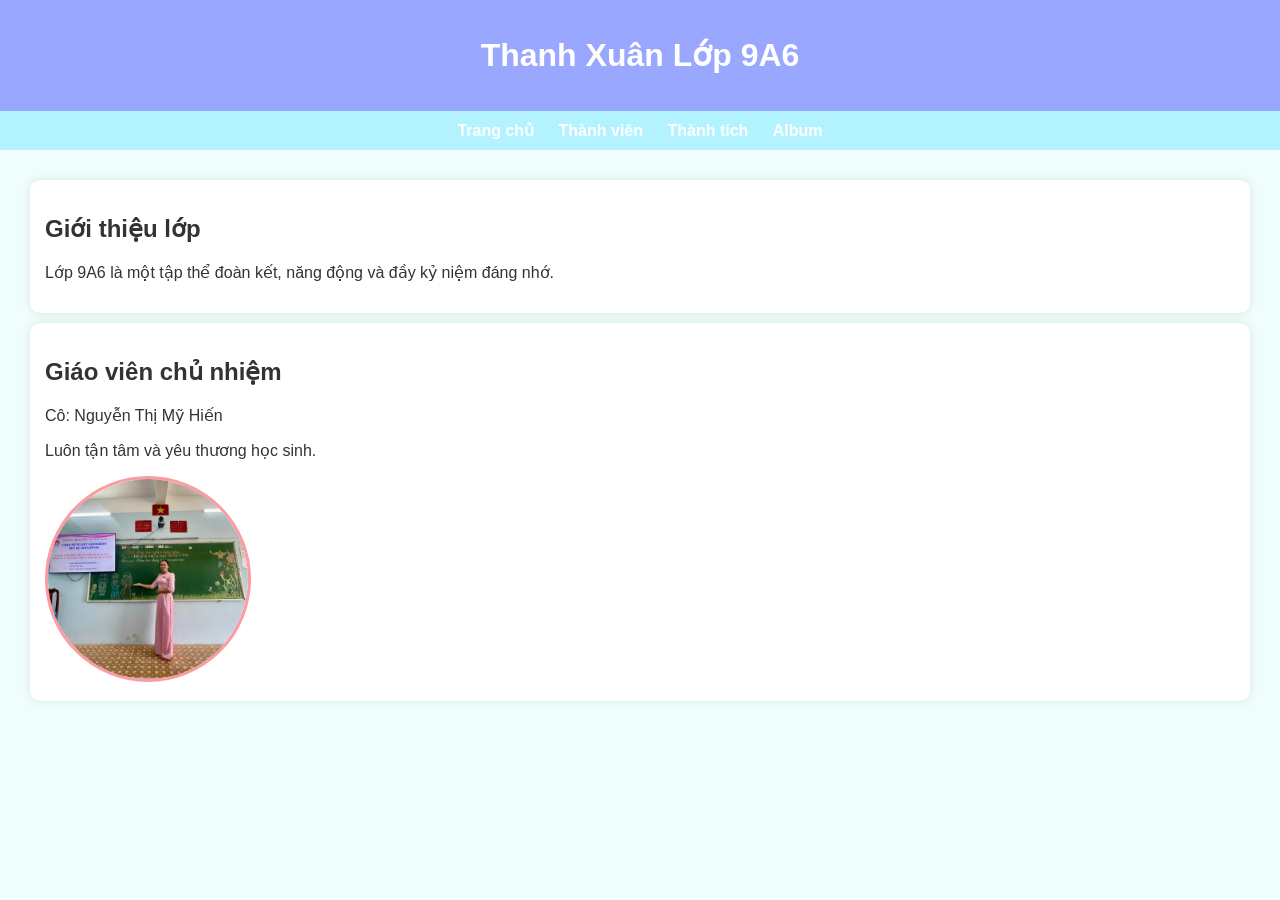
==== index.html @ d10e1fa1 "Add files via upload" ====
<!DOCTYPE html>
<html>
<head>
    <title>Thanh Xuân 9A6</title>
    <link rel="stylesheet" href="style.css">
</head>
<body>

<header>
    <h1>Thanh Xuân Lớp 9A6</h1>
</header>

<nav>
    <a href="index.html">Trang chủ</a>
    <a href="thanhvien.html">Thành viên</a>
    <a href="thanhtich.html">Thành tích</a>
    <a href="album.html">Album</a>
</nav>

<div class="container">
    <div class="card">
        <h2>Giới thiệu lớp</h2>
        <p>Lớp 9A6 là một tập thể đoàn kết, năng động và đầy kỷ niệm đáng nhớ.</p>
    </div>

    <div class="card">
        <h2>Giáo viên chủ nhiệm</h2>
        <p>Cô: Nguyễn Thị Mỹ Hiến</p>
        <p>Luôn tận tâm và yêu thương học sinh.</p>
        <img id="anh" src="gen-h-z7693387628284_9e885ead374c11f2a4168015ca83661c.jpg">
    </div>
</div>

</body>
<audio id="nhacNen" autoplay loop muted>
    <source src="Phép Màu (From Đàn Cá Gỗ Original Soundtrack).mp3" type="audio/mpeg">
</audio>

<script>
document.addEventListener("click", function() {
    let audio = document.getElementById("nhacNen");
    audio.muted = false;
    audio.play();
});
</script>
<div>
</script>
</html>
---- style.css ----
body {
    font-family: Arial, sans-serif;
    margin: 0;
    background: #f0fdfd;
    color: #333333;
}

header {
    background: #9aa7ff;
    padding: 15px;
    text-align: center;
    color: white;
}

nav {
    background: #b2f3ff;
    padding: 10px;
    text-align: center;
}

nav a {
    margin: 10px;
    text-decoration: none;
    color: white;
    font-weight: bold;
}

nav a:hover {
    text-decoration: underline;
}

.container {
    padding: 20px;
}

.card {
    background: white;
    padding: 15px;
    margin: 10px;
    border-radius: 10px;
    box-shadow: 0 0 10px rgba(0,0,0,0.1);
}

.grid {
    display: grid;
    grid-template-columns: repeat(4, 1fr);
    gap: 10px;
}

img {
    width: 100%;
    border-radius: 10px;
}
img {
    width: 100%;
    border-radius: 15px;
    transition: 0.3s;
}

img:hover {
    transform: scale(1.05);
}
#anh {
    width: 200px;
    height: 200px;
    object-fit: cover;
    border-radius: 50%;
    border: 3px solid #ff9aa2;
}
video {
    width: 100%;
    border-radius: 15px;
    box-shadow: 0 0 10px rgba(0,0,0,0.2);
}
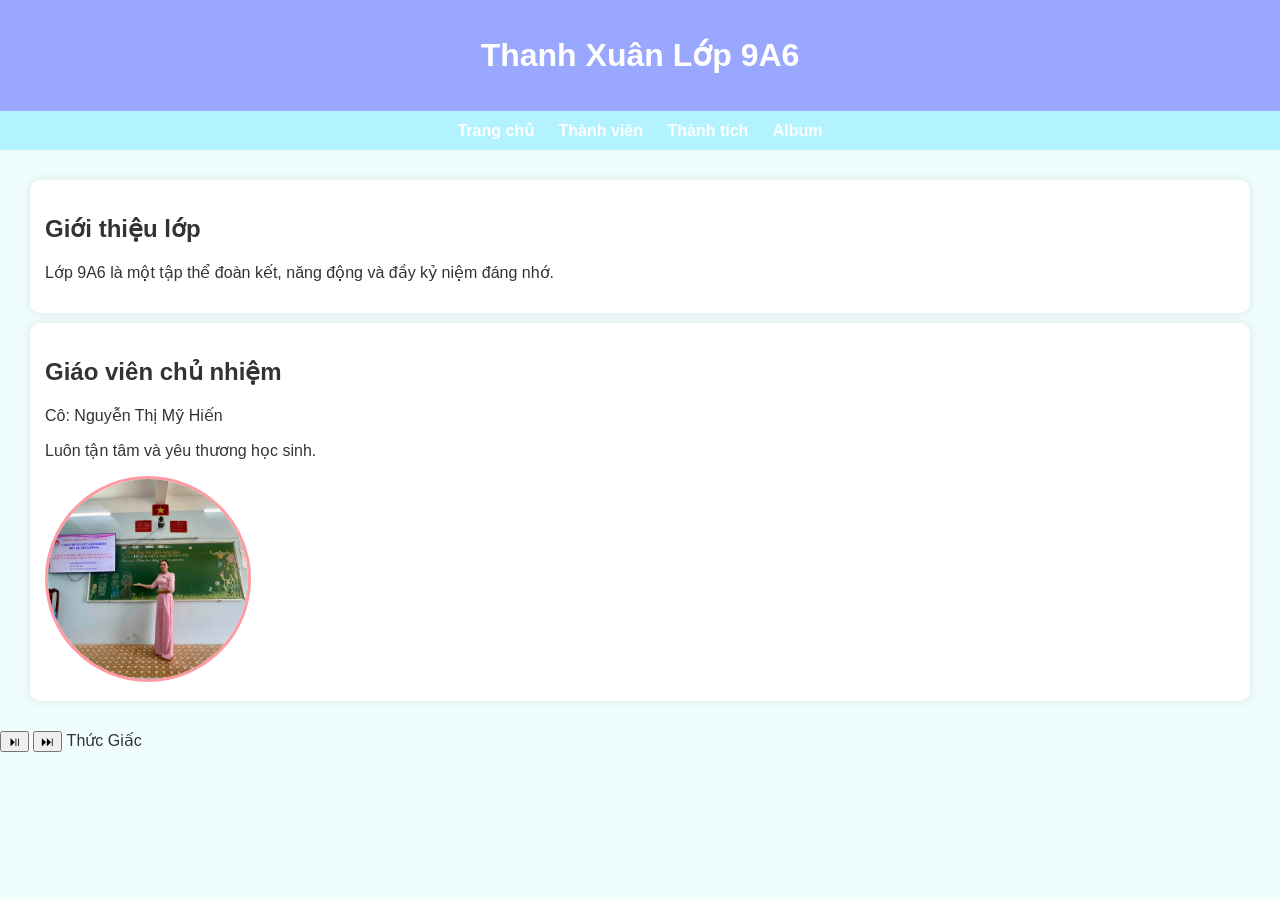
==== commit 8d426ba8: "Add files via upload" ====
--- a/index.html
+++ b/index.html
@@ -30,18 +30,78 @@
         <img id="anh" src="gen-h-z7693387628284_9e885ead374c11f2a4168015ca83661c.jpg">
     </div>
 </div>
+<!-- 🎵 PLAYER -->
+<div id="musicPlayer">
+    <button onclick="togglePlay()">⏯</button>
+    <button onclick="nextSong()">⏭</button>
+    <span id="songName">Đang phát...</span>
+</div>
 
-</body>
-<audio id="nhacNen" autoplay loop muted>
-    <source src="Phép Màu (From Đàn Cá Gỗ Original Soundtrack).mp3" type="audio/mpeg">
-</audio>
+<audio id="audio"></audio>
+
+<style>
+    </style>
 
 <script>
-document.addEventListener("click", function() {
-    let audio = document.getElementById("nhacNen");
-    audio.muted = false;
-    audio.play();
+const playlist = [
+    {name: "Thức Giấc", src: "thức giấc.mp3"},
+    {name: "Kỷ Niệm", src: "chill.mp3"},
+    {name: "rực rỡ tháng 5", src: "rực rỡ tháng 5.mp3"}
+];
+
+let audio = document.getElementById("audio");
+let index = localStorage.getItem("songIndex") || 0;
+
+function loadSong(i) {
+    audio.src = playlist[i].src;
+    document.getElementById("songName").innerText = playlist[i].name;
+    localStorage.setItem("songIndex", i);
+}
+
+function fadeIn() {
+    audio.volume = 0;
+    let v = 0;
+    let fade = setInterval(() => {
+        if (v < 0.5) {
+            v += 0.05;
+            audio.volume = v;
+        } else {
+            clearInterval(fade);
+        }
+    }, 200);
+}
+
+function playMusic() {
+    audio.play().then(() => fadeIn()).catch(() => {});
+}
+
+function togglePlay() {
+    if (audio.paused) playMusic();
+    else audio.pause();
+}
+
+function nextSong() {
+    index++;
+    if (index >= playlist.length) index = 0;
+    loadSong(index);
+    playMusic();
+}
+
+// Auto chuyển bài
+audio.addEventListener("ended", nextSong);
+
+// Load bài đầu
+loadSong(index);
+
+// Smart autoplay
+window.addEventListener("load", () => {
+    playMusic();
+
+    document.body.addEventListener("mousemove", playMusic, {once:true});
+    document.body.addEventListener("click", playMusic, {once:true});
 });
+</script>
+</body>
 </script>
 <div>
 </script>
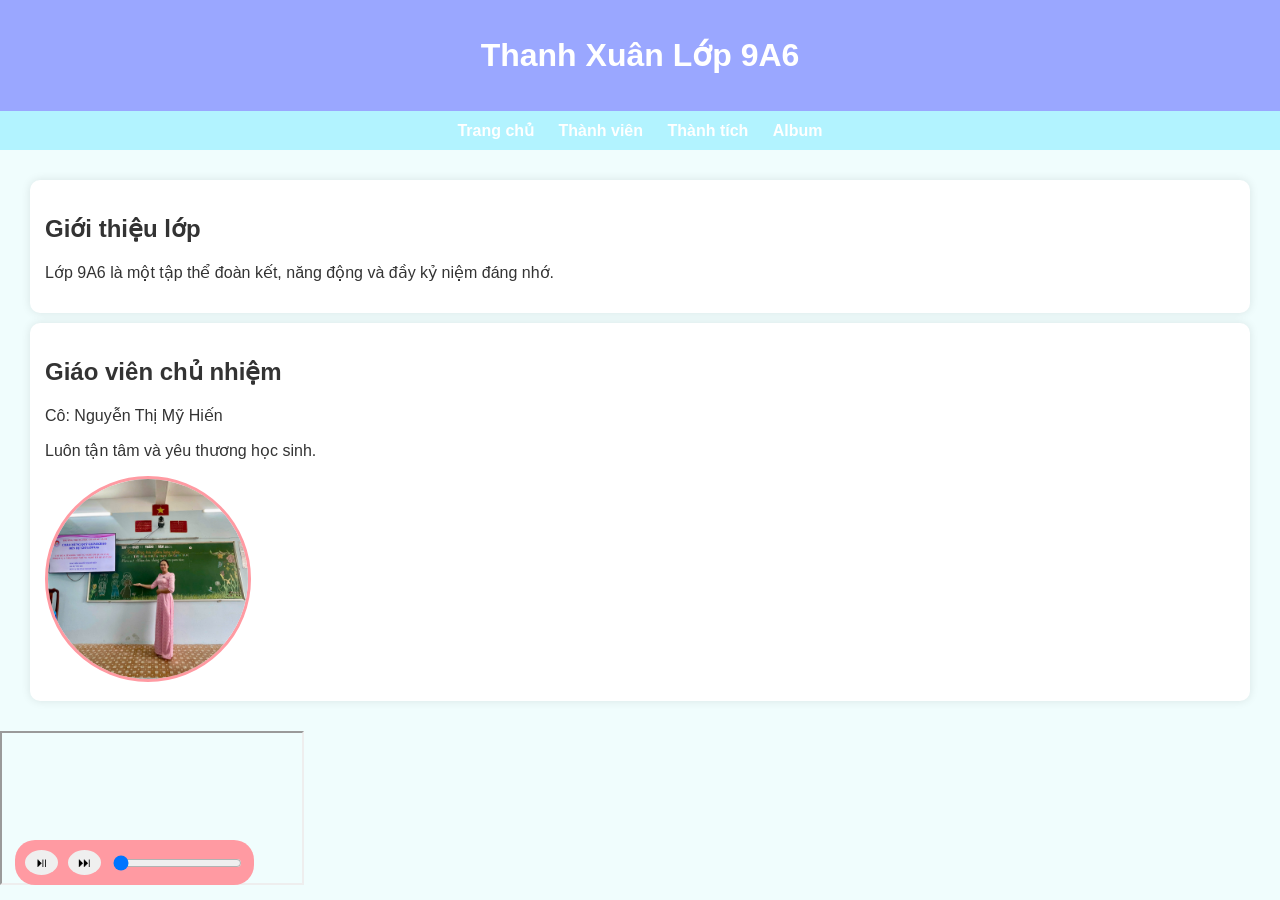
==== commit 4eabea38: "Add files via upload" ====
--- a/index.html
+++ b/index.html
@@ -30,79 +30,65 @@
         <img id="anh" src="gen-h-z7693387628284_9e885ead374c11f2a4168015ca83661c.jpg">
     </div>
 </div>
-<!-- 🎵 PLAYER -->
-<div id="musicPlayer">
-    <button onclick="togglePlay()">⏯</button>
+</body>
+<iframe src="music-player.html" id="musicFrame"></iframe>
+</script>
+<div>
+</script>
+</html>
+<div id="playerUI">
+    <button onclick="playPause()">⏯</button>
     <button onclick="nextSong()">⏭</button>
-    <span id="songName">Đang phát...</span>
+    <input type="range" id="seekBar" value="0">
 </div>
 
-<audio id="audio"></audio>
-
 <style>
-    </style>
+#playerUI {
+    position: fixed;
+    bottom: 15px;
+    left: 15px;
+    background: #ff9aa2;
+    padding: 10px;
+    border-radius: 20px;
+    display: flex;
+    gap: 10px;
+    align-items: center;
+}
+#playerUI button {
+    border: none;
+    border-radius: 50%;
+    padding: 5px 10px;
+}
+</style>
 
 <script>
-const playlist = [
-    {name: "Thức Giấc", src: "thức giấc.mp3"},
-    {name: "Kỷ Niệm", src: "chill.mp3"},
-    {name: "rực rỡ tháng 5", src: "rực rỡ tháng 5.mp3"}
-];
-
-let audio = document.getElementById("audio");
-let index = localStorage.getItem("songIndex") || 0;
-
-function loadSong(i) {
-    audio.src = playlist[i].src;
-    document.getElementById("songName").innerText = playlist[i].name;
-    localStorage.setItem("songIndex", i);
+function getAudio() {
+    return document.getElementById("musicFrame")
+        .contentWindow.document.getElementById("audio");
 }
 
-function fadeIn() {
-    audio.volume = 0;
-    let v = 0;
-    let fade = setInterval(() => {
-        if (v < 0.5) {
-            v += 0.05;
-            audio.volume = v;
-        } else {
-            clearInterval(fade);
-        }
-    }, 200);
-}
-
-function playMusic() {
-    audio.play().then(() => fadeIn()).catch(() => {});
-}
-
-function togglePlay() {
-    if (audio.paused) playMusic();
-    else audio.pause();
+function playPause() {
+    let a = getAudio();
+    if (a.paused) a.play();
+    else a.pause();
 }
 
 function nextSong() {
-    index++;
-    if (index >= playlist.length) index = 0;
-    loadSong(index);
-    playMusic();
+    let frame = document.getElementById("musicFrame").contentWindow;
+    frame.index = (parseInt(frame.index) + 1) % frame.playlist.length;
+    frame.loadSong(frame.index);
+    frame.audio.play();
 }
 
-// Auto chuyển bài
-audio.addEventListener("ended", nextSong);
+// thanh tua
+setInterval(() => {
+    let a = getAudio();
+    let bar = document.getElementById("seekBar");
+    bar.max = a.duration || 0;
+    bar.value = a.currentTime || 0;
+}, 500);
 
-// Load bài đầu
-loadSong(index);
-
-// Smart autoplay
-window.addEventListener("load", () => {
-    playMusic();
-
-    document.body.addEventListener("mousemove", playMusic, {once:true});
-    document.body.addEventListener("click", playMusic, {once:true});
+document.getElementById("seekBar").addEventListener("input", function () {
+    getAudio().currentTime = this.value;
 });
-</script>
-</body>
-</script>
-<div>
-</script>
-</html>+</script>
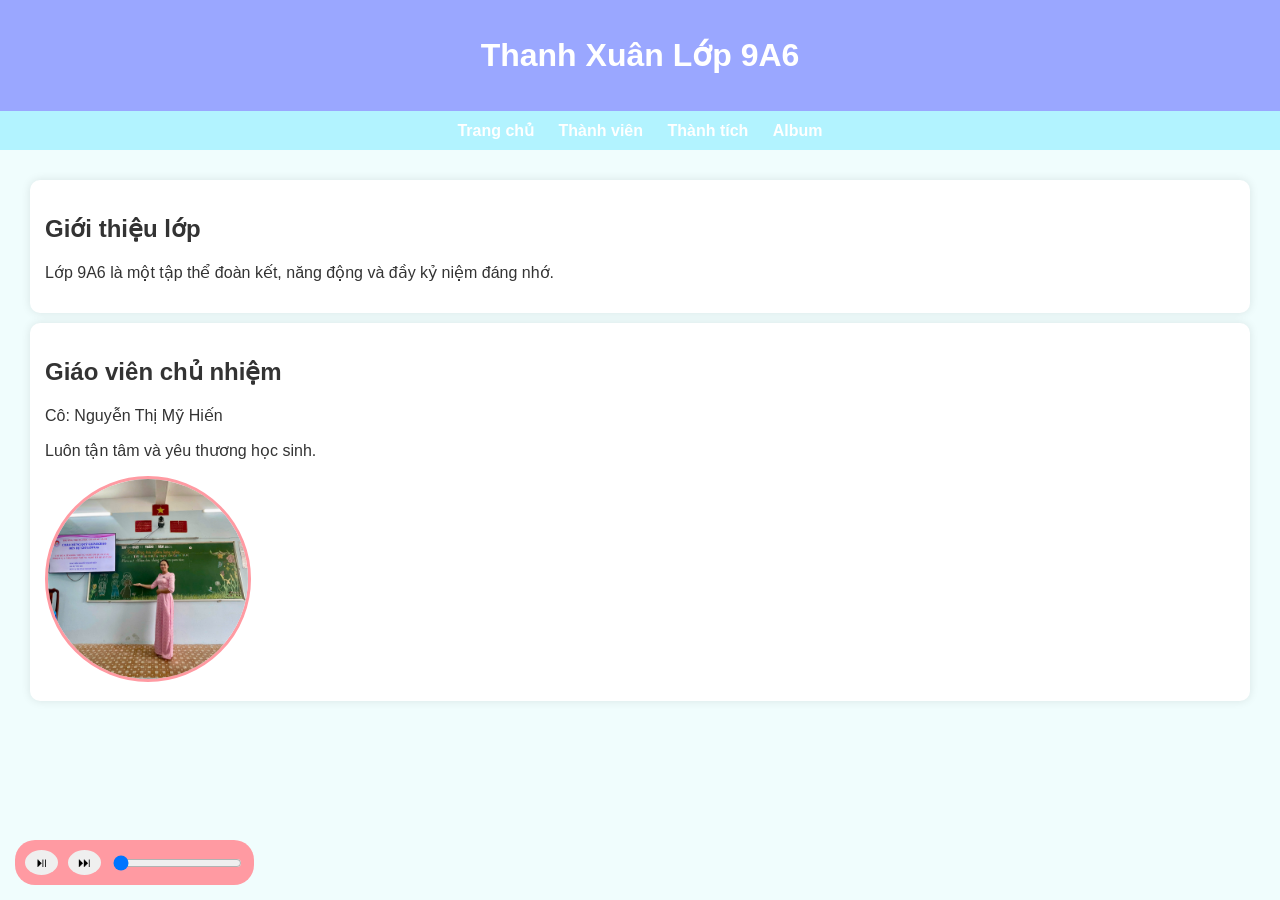
==== commit dafb73d7: "Add files via upload" ====
--- a/index.html
+++ b/index.html
@@ -31,7 +31,30 @@
     </div>
 </div>
 </body>
-<iframe src="music-player.html" id="musicFrame"></iframe>
+<audio id="nhacNen" autoplay loop muted>
+    <iframe src="music-player.html" id="musicFrame"></iframe>
+</audio>
+
+<script>
+let audio = document.getElementById("nhacNen");
+
+// phát ngay khi load (mute)
+window.addEventListener("load", () => {
+    audio.play();
+});
+
+// tự bật tiếng ngay lập tức khi có tương tác nhẹ
+function batNhac() {
+    audio.muted = false;
+    audio.volume = 0.5;
+    audio.play();
+}
+
+// bắt mọi kiểu tương tác (gần như auto 100%)
+["click", "mousemove", "touchstart", "scroll"].forEach(event => {
+    document.addEventListener(event, batNhac, { once: true });
+});
+</script>
 </script>
 <div>
 </script>
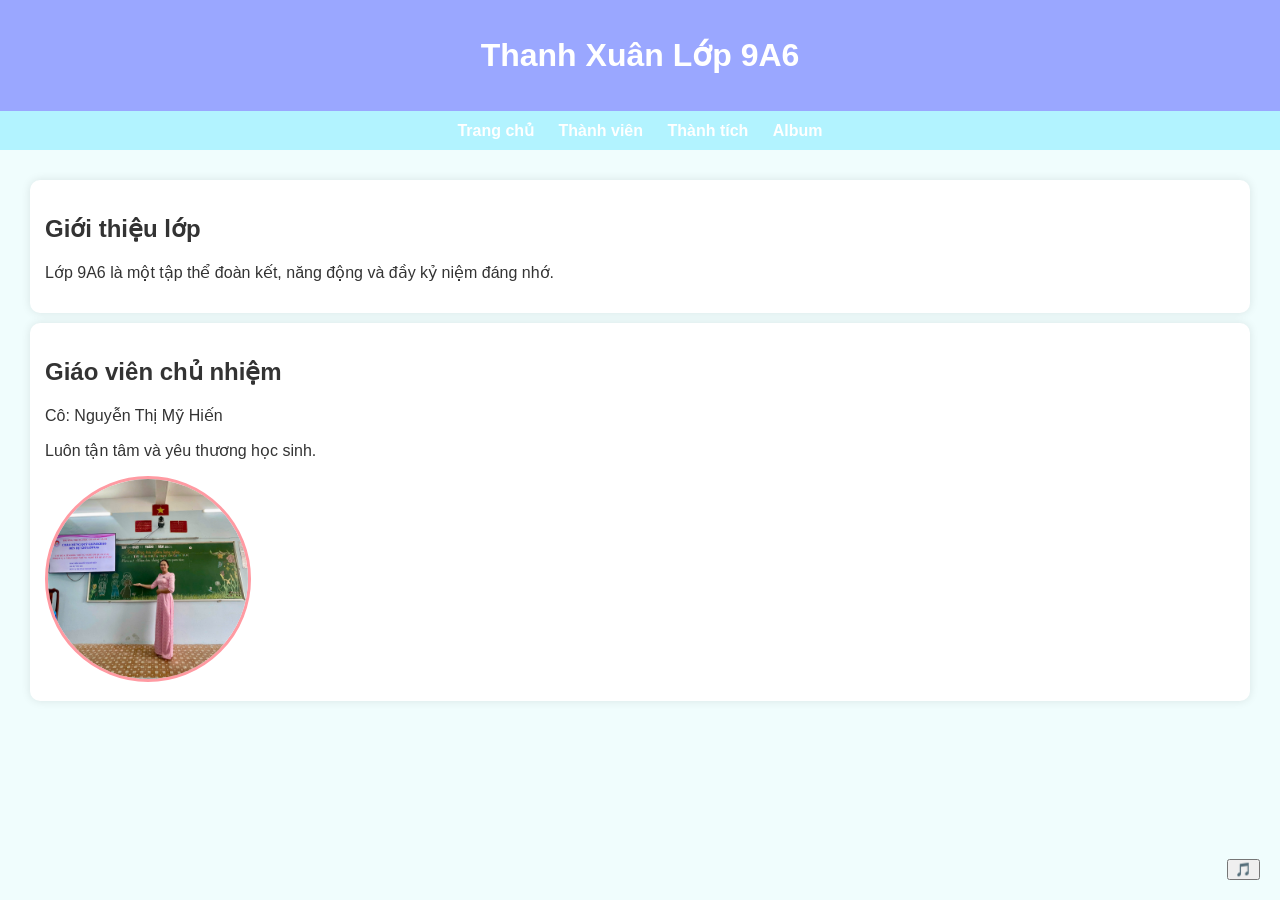
==== commit ab96b77c: "Add files via upload" ====
--- a/index.html
+++ b/index.html
@@ -31,58 +31,14 @@
     </div>
 </div>
 </body>
-<audio id="nhacNen" autoplay loop muted>
-    <iframe src="music-player.html" id="musicFrame"></iframe>
-</audio>
-
-<script>
-let audio = document.getElementById("nhacNen");
-
-// phát ngay khi load (mute)
-window.addEventListener("load", () => {
-    audio.play();
-});
-
-// tự bật tiếng ngay lập tức khi có tương tác nhẹ
-function batNhac() {
-    audio.muted = false;
-    audio.volume = 0.5;
-    audio.play();
-}
-
-// bắt mọi kiểu tương tác (gần như auto 100%)
-["click", "mousemove", "touchstart", "scroll"].forEach(event => {
-    document.addEventListener(event, batNhac, { once: true });
-});
-</script>
+<iframe src="music-player.html" id="musicFrame" style="display:none;"></iframe>
 </script>
 <div>
 </script>
 </html>
-<div id="playerUI">
-    <button onclick="playPause()">⏯</button>
-    <button onclick="nextSong()">⏭</button>
-    <input type="range" id="seekBar" value="0">
-</div>
-
-<style>
-#playerUI {
-    position: fixed;
-    bottom: 15px;
-    left: 15px;
-    background: #ff9aa2;
-    padding: 10px;
-    border-radius: 20px;
-    display: flex;
-    gap: 10px;
-    align-items: center;
-}
-#playerUI button {
-    border: none;
-    border-radius: 50%;
-    padding: 5px 10px;
-}
-</style>
+<button onclick="playPause()" style="position:fixed;bottom:20px;right:20px;">
+🎵
+</button>
 
 <script>
 function getAudio() {
@@ -95,23 +51,4 @@
     if (a.paused) a.play();
     else a.pause();
 }
-
-function nextSong() {
-    let frame = document.getElementById("musicFrame").contentWindow;
-    frame.index = (parseInt(frame.index) + 1) % frame.playlist.length;
-    frame.loadSong(frame.index);
-    frame.audio.play();
-}
-
-// thanh tua
-setInterval(() => {
-    let a = getAudio();
-    let bar = document.getElementById("seekBar");
-    bar.max = a.duration || 0;
-    bar.value = a.currentTime || 0;
-}, 500);
-
-document.getElementById("seekBar").addEventListener("input", function () {
-    getAudio().currentTime = this.value;
-});
 </script>
